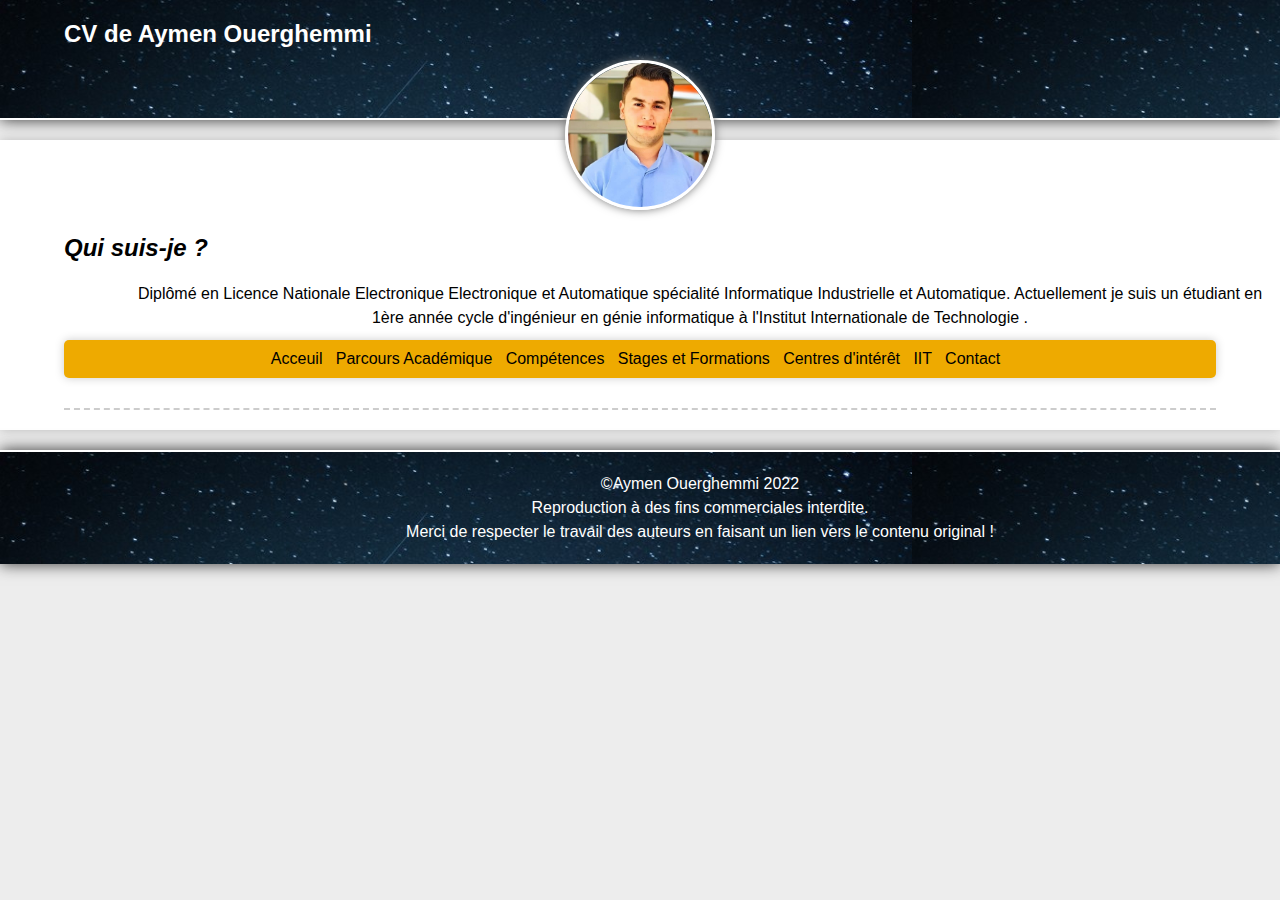
==== pages_html/quiz.html @ 49613fed "Add files via upload" ====
<!DOCTYPE html>
<html lang="en">

<head>
    <title>Quiz</title>
    <meta charset="utf-8">
    <link rel="stylesheet" href="../cv.css">
    <link rel="icon" href="../images/Pdp.jpg" sizes="32*32">
</head>

<body>
    <header>
        <h1>CV de Aymen Ouerghemmi</h1>
    </header>

    <section>
        <div class="photo">
            <img src="../images/Pdp.jpg" alt="Ma photo de profil">
        </div>
        <div class="pres">
            <h2><em>Qui suis-je ?</em></h2>
            <p>Diplômé en Licence Nationale Electronique Electronique et Automatique spécialité Informatique
                Industrielle
                et Automatique. Actuellement je suis un étudiant en 1ère année cycle d'ingénieur en génie informatique à
                l'Institut Internationale de Technologie .</p>
            <nav>
                <a href="../index.html" target="_blank">Acceuil &nbsp;</a>
                <a href="pages_html/parcoursacadémique.html" target="_blank">Parcours Académique &nbsp;</a>
                <a href="pages_html/compétences.html" target="_blank">Compétences &nbsp;</a>
                <a href="pages_html/stages-formation.html" target="_blank">Stages et Formations &nbsp;</a>
                <a href="pages_html/centres.html" target="_blank">Centres d'intérêt &nbsp;</a>
                <a href="pages_html/IIT.html" target="_blank">IIT &nbsp;</a>
                <a href="pages_html/contact.html" target="_blank">Contact &nbsp;</a>
            </nav>
        </div>
    </section>
    <footer>
        <p>©Aymen Ouerghemmi 2022</p>
        <p>Reproduction à des fins commerciales interdite.</p>
        <p>Merci de respecter le travail des auteurs en faisant un lien vers
            le contenu original !</p>
    </footer>
</body>

</html>
---- cv.css ----
/*STYLES GENERAUX*/
*{
    font-family: Arial, Helvetica, sans-serif;
    padding: 0px;
    margin: 0px;
    text-align: justify;
    box-sizing: border-box;
}
body{
    background: #ededed;
}
p{
    font-size: 1em;
    line-height: 1.5em;
}
a{
    text-decoration: none;
    color: #000;
}

/*HEADER & FOOTER*/
header, footer{
    width: 100%;
    padding: 20px 0px;
    background: url(images/cover\ cv.png) #4f4f4f;
    box-shadow: 0px 0px 15px #333;
}
header{
    border-bottom: 2px solid #fff;
    height: 120px;
}
header h1{
    color: white;
    font-size: 1.5em;
    width: 90%;
    margin: 0 auto;
}

footer{
    border-top: 2px solid #fff;
}
footer p{
    width: 90%;
    margin: 0 auto;
    color: #fff;
    text-align: center;
}
footer a{
    color: #fff;
}

/*SECTIONS*/
section{
    display: flex; 
    flex-flow: row wrap;
    justify-content: center;
    width: 100%;
    padding-bottom: 20px;
    margin: 20px auto;
    box-shadow: 0px 0px 10px #bbb;
    background-color: #fff;
}

section h2{
    margin: 20px 0;
    width: 90%;
}
section > div{
    width: 90%;
}
section .colour {
    position: absolute;
    filter: blur(150px);
}

section .colour:nth-child(1) {
    top: -350px;
    width: 600px;
    height: 600px;
    background: #bf4ad4;
}

section .colour:nth-child(2) {
    left: 100px;
    width: 500px;
    height: 500px;
    bottom: -150px;
    background: #ffa500;
}

section .colour:nth-child(3) {
    right: 100px;
    bottom: 50px;
    width: 300px;
    height: 300px;
    background: #2b67f3;
}

.contact {
    position: relative;
}
.container {
    width: 400px;
    display: flex;
    min-height: 400px;
    position: relative;
    border-radius: 10px;
    align-items: center;
    justify-content: center;
    backdrop-filter: blur(5px);
    background: rgba(255, 255, 255, 0.1);
    box-shadow: 0 25px 45px rgba(0, 0, 0, 0.1);
    border: 1px solid rgba(255, 255, 255, 0.5);
    border-right: 1px solid rgba(255, 255, 255, 0.2);
    border-bottom: 1px solid rgba(255, 255, 255, 0.2);
}

.form {
    width: 100%;
    height: 100%;
    padding: 40px;
    position: relative;
}

.form h2 {
    color: rgb(10, 137, 215);
    font-size: 24px;
    font-weight: 600;
    position: relative;
    letter-spacing: 1px;
    margin-bottom: 40px;
}

.form h2::before {
    left: 0;
    width: 80px;
    height: 4px;
    content: "";
    bottom: -10px;
    background: #fff;
    position: absolute;
}

.form .input__box {
    width: 100%;
    margin-top: 20px;
}

.form .input__box input  {
    width: 100%;
    color: rgb(0, 0, 0);
    border: none;
    outline: none;
    font-size: 16px;
    padding: 10px 20px;
    letter-spacing: 1px;
    border-radius: 35px;
    background: rgba(255, 255, 255, 0.2);
    border: 1px solid rgba(255, 255, 255, 0.5);
    box-shadow: 0 5px 15px rgba(0, 0, 0, 0.05);
    border-right: 1px solid rgba(255, 255, 255, 0.2);
    border-bottom: 1px solid rgba(255, 255, 255, 0.2);
}

.form::placeholder {
    color: #fff;
}

.form .input__box a {
    color: #666;
    cursor: pointer;
    background: #fff;
    max-width: 100px;
    font-weight: 600;
    margin-bottom: 20px;
}

/*SECTION INFOS*/
.photo{
    text-align: center;
}
.photo img{
    width: 150px;
    height: 150px;
    border: 3px solid #fff;
    box-shadow: 0px 0px 10px #777;
    border-radius: 50%;
    margin-top: -80px;
}
.pres{
    border-bottom: 2px dashed #ccc;
}
.pres nav{
    display: block;
    text-align: center;
    padding: 10px;
    margin: 10px auto 30px auto;
    color: #fff;
    background-color: #EA0;
    box-shadow: 0px 0px 10px #ccc;
    border-radius: 5px;
}
.iit{
    border-bottom: 2px dashed #ccc;
    margin: 2% 5%;
}
.iit p,li {
    text-align: left;
    margin:1%;
    font-family: 'Times New Roman', Times, serif;
}
.iit H1 {
    text-align: left;
    margin:1%;
    color: #1877f2;
    font-family:'Franklin Gothic Medium', 'Arial Narrow', Arial, sans-serif;
}
.iit h3 {
    text-align: left;
    margin:2%;
    color: rgb(91, 87, 87);
    font-family:Arial, Helvetica, sans-serif;
}
.iit img {
    display: block;
    margin-left: auto;
    margin-right: auto;
    width: 50%;
    border: outset 5px gold;
}
.down nav {
    padding: 10px;
    margin-left: 35%;
    margin-right: 35%;
    margin-bottom: 5%;
    margin-top: 5%;
    color: #fff;
    background-color: rgb(240, 136, 62);
    box-shadow: 0px 0px 10px #ccc;
    border-radius: 5px;
    box-shadow: 2px 2px 4px black;
}
.down p{
    text-align: center;
    margin-right: 30%;
    font-weight: bolder ;
    font-style: italic;
}
.pres p{
    text-align: center;
    margin: auto;
}
.contact-flex{
    display: flex;
    flex-flow: row wrap;
    align-items: center;
}
.contact-flex p:first-child{
    flex: 0 0 40%;
}
.contact-flex p:last-child{
    flex: 0 0 60%;
}

/*SECTION EXP ET FORMATION*/
.exp{
    display: flex;
    flex-flow: row wrap;
    border-bottom: 1px solid #bbb;
    padding-bottom: 10px;
    margin-bottom: 10px;
}
.exp-info{
    display: flex;
    flex-flow: column wrap;
}
.exp-logo{
    flex: 0 0 25%;
    max-width: 100px;
    margin-left: 9%;
}
.exp-info{
    flex: 0 0 70%;
    margin-left: auto;
}
.exp img{
    width: 100%;
}
.exp h3{
    font-size:  1.2em;
}
.exp h4{
    font-size:  1em;
    font-weight: normal;
}
.exp-desc{
    margin-right: 3%;
}
.exp-desc img{
    display: block;
    margin-left: auto;
    margin-right: auto;
    width: 50%;
    border: outset 5px gold;
    
}
/*SECTION COMPETENCES*/
.h3gauche{
    width: 90%;
}
.comp{
    display:flex;
    flex-flow: row wrap;
    margin-bottom: 10px;
}
.comp p{
    flex: 0 0 40%;
}
.conteneur-barre{
    flex: 0 0 60%;
    border-radius: 5px;
    background-color: grey;
    border-bottom: 1px ridge grey;
}
.barre{
    display: block;
    height: 100%;
    border-top-left-radius: 5px;
    border-bottom-left-radius: 5px;
}
.c80{
    width: 80%;
    background-color: #8B8;
}
.c85{
    width: 85%;
    background-color: #8B8;
}
.c90{
    width: 90%;
    background-color: #4B8;
}
.c95{
    width: 95%;
    background-color: #4B8;
}
.c100{
    width: 100%;
    background-color: #4B8;
    border-radius: 5px;
}
.comp2{
    display: flex;
    flex-flow: row wrap;
    justify-content: space-between;
}
.conteneur-barre2{
    flex: 0 0 100%;
    height: 0.5em;
    margin-bottom: 0.25em;
    border-radius: 5px;
    background-color: grey;
}

/*SECTION INTERETS*/
.interet{
    flex: 0 1 50%;
    display: flex;
    flex-flow: column wrap;
    align-items: center;
    margin-bottom: 20px;
}
.interet img{
    width: 80px;
    height: 80px;
    border-radius: 50%;
    box-shadow: 0px 0px 15px #555;
}


.box{
    width: 55px;
    height: 58px;
    position:relative;
    display:flex;
    align-items: center;
    overflow: hidden;
    padding: 5px;
    cursor: pointer;
    margin: 10px;
    transition: all .4s;
}
.box:hover{
    width: 160px;
    background: #c32aa3;
    border-radius: 10px;
    color: white;
    box-shadow: 0 0 50px #b315917c;
    }
    .box:nth-child(2):hover{
    background: #1877f2;
    box-shadow: 0 0 50px #1876f285;
    }
    .box:nth-child(3):hover{
        background: #25d366;
        box-shadow: 0 0 50px #25d3657e;
        }
    .box:nth-child(4):hover{
    width: 130px;
    background: #1d64f2;
    box-shadow: 0 0 50px #281df280;
    }
    
    p{
    transform: translate(60px);
    }
    .box .icon{
    position: absolute;
    width: 50px;
    height: 50px;
    display: flex;
    justify-content: center;
    align-items: center;
    color: white;
    border-radius: 10px;
    margin-right: 10px;
    transition: all .4s;
    }
    .instagram{
    background: #c32aa3;
    }
    .facebook{
    background: #1877f2;
    }
    .Email{
    background: #bab8b8fb;
    }
    .whatsapp{
    background: #23bb5b;
    }
    .box:hover .icon{
    background: white;
    box-shadow: 0 0 20px rgba(0, 0, 0, 0.26);
    color: rgb(59, 59, 59);
    }
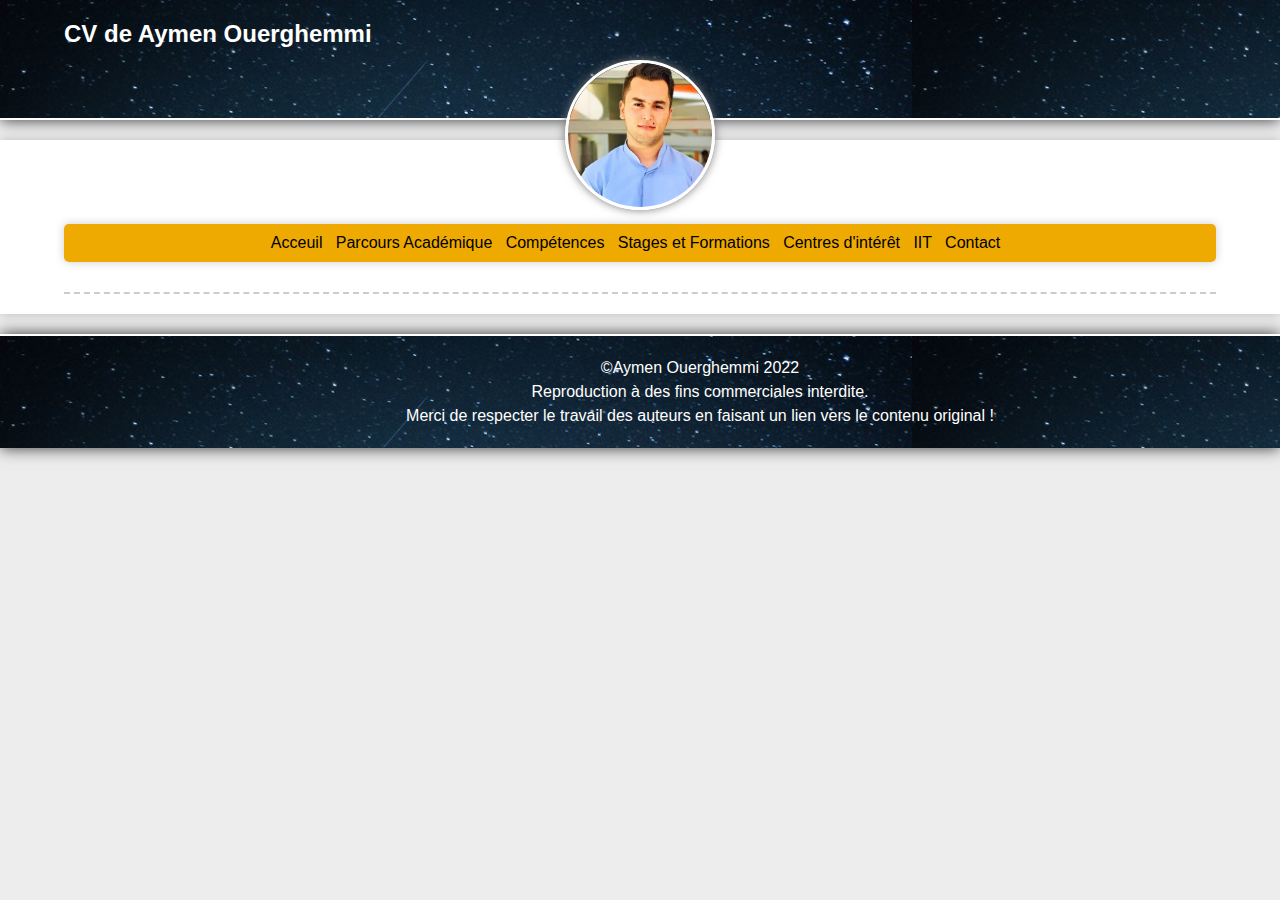
==== commit ddee7a63: "Update quiz.html" ====
--- a/pages_html/quiz.html
+++ b/pages_html/quiz.html
@@ -18,11 +18,6 @@
             <img src="../images/Pdp.jpg" alt="Ma photo de profil">
         </div>
         <div class="pres">
-            <h2><em>Qui suis-je ?</em></h2>
-            <p>Diplômé en Licence Nationale Electronique Electronique et Automatique spécialité Informatique
-                Industrielle
-                et Automatique. Actuellement je suis un étudiant en 1ère année cycle d'ingénieur en génie informatique à
-                l'Institut Internationale de Technologie .</p>
             <nav>
                 <a href="../index.html" target="_blank">Acceuil &nbsp;</a>
                 <a href="pages_html/parcoursacadémique.html" target="_blank">Parcours Académique &nbsp;</a>
@@ -42,4 +37,4 @@
     </footer>
 </body>
 
-</html>+</html>
